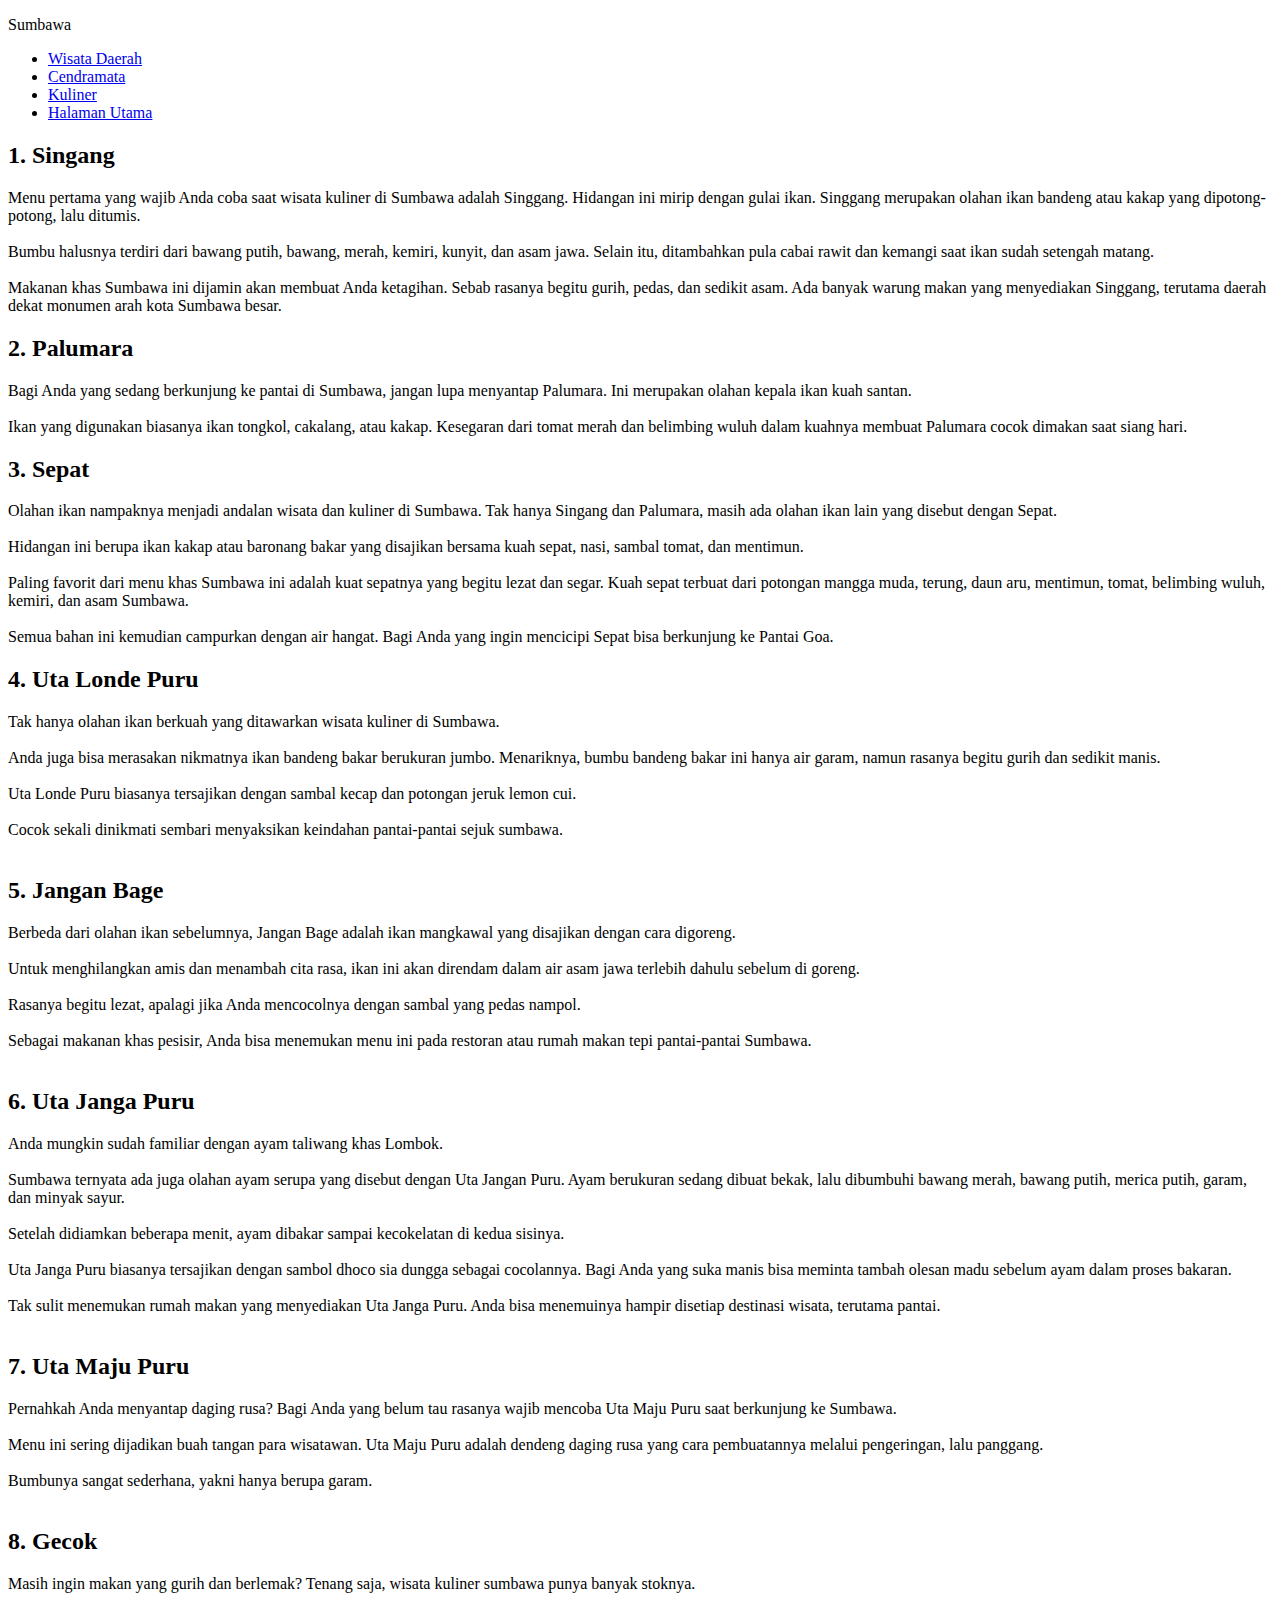
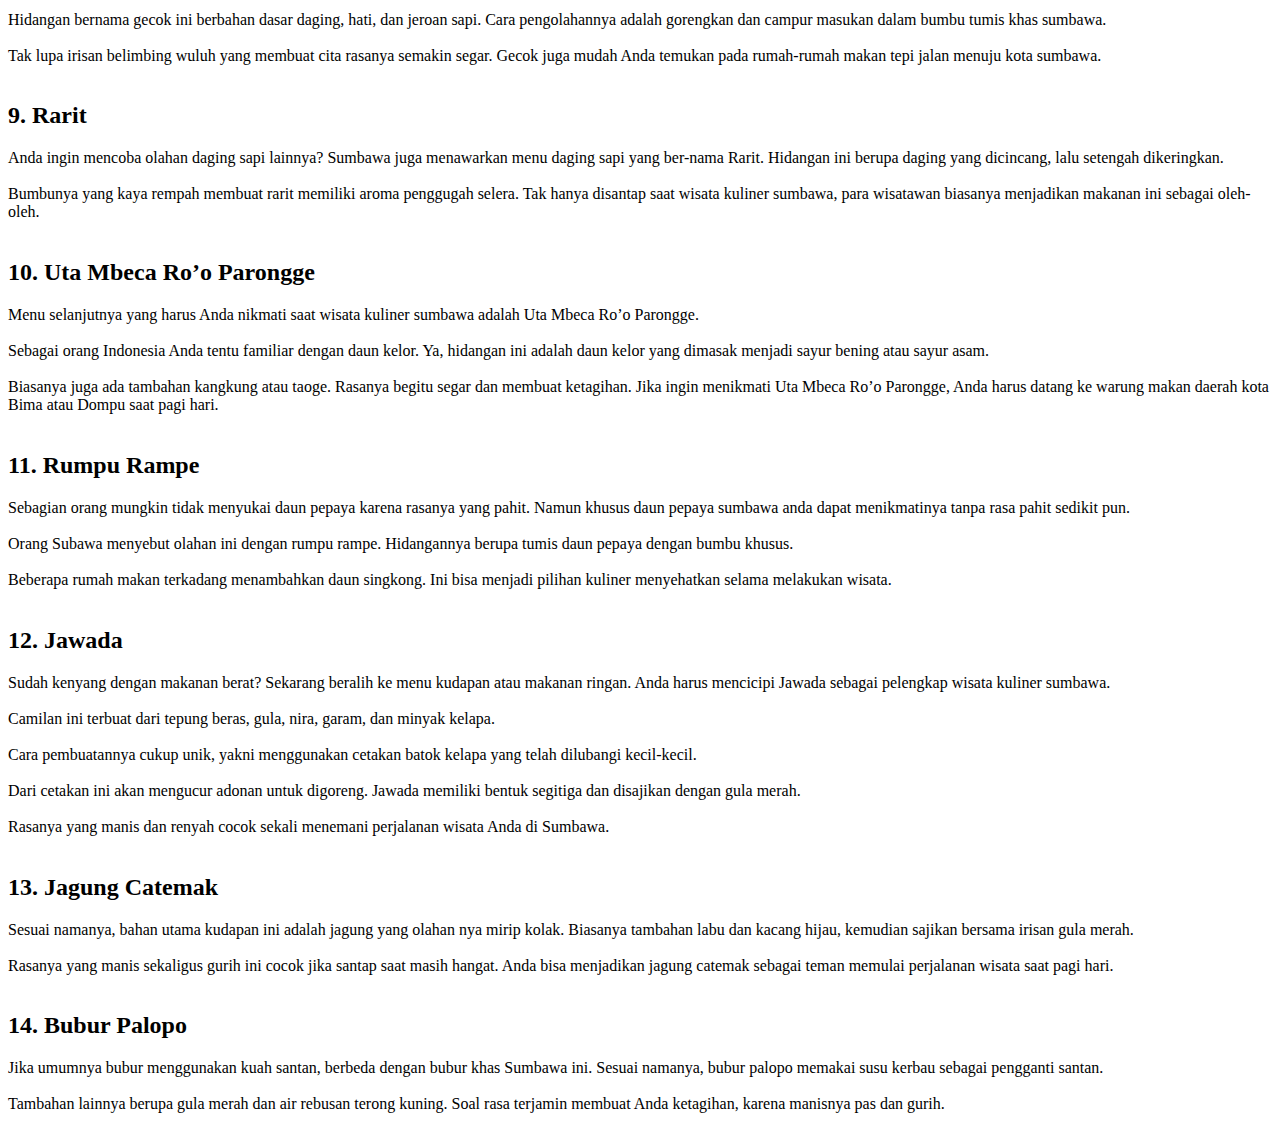
==== index.html @ 6513ed1b "Third commit" ====
<!DOCTYPE html>
<html lang="en">
<head>
    <meta charset="UTF-8">
    <meta http-equiv="X-UA-Compatible" content="IE=edge">
    <meta name="viewport" content="width=device-width, initial-scale=1.0">
    <title>Document</title>
</head>
<body>
    <nav class="header">
        <div class="container">
          <p class="logo">Sumbawa</p>
    
          <!-- Menu Web -->
          <ul class="navigation">
            <li>
              <a href="https://fajaralf.github.io/wisata.html">Wisata Daerah</a>
            </li>
            <li>
              <a href="https://fajaralf.github.io/cendramata.html">Cendramata</a>
            </li>
            <li>
              <a href="https://fajaralf.github.io/kuliner.html">Kuliner</a>
            </li>
            <li>
              <a href="https://fajaralf.github.io/index.html">Halaman Utama</a>
            </li>
          </ul>
        </div>
      </nav>
    
    
    <div class="content">
        <h2>1. Singang</h2>
        <p>
        Menu pertama yang wajib Anda coba saat wisata kuliner di Sumbawa adalah Singgang. Hidangan ini mirip dengan gulai ikan. 
        Singgang merupakan olahan ikan bandeng atau kakap yang dipotong-potong, lalu ditumis.
        <br><br>
        Bumbu halusnya terdiri dari bawang putih, bawang, merah, kemiri, kunyit, dan asam jawa. Selain itu, ditambahkan pula cabai rawit dan kemangi saat ikan sudah setengah matang.
        <br><br>
        Makanan khas Sumbawa ini dijamin akan membuat Anda ketagihan. Sebab rasanya begitu gurih, pedas, dan sedikit asam. Ada banyak warung makan yang menyediakan Singgang, terutama daerah dekat monumen arah kota Sumbawa besar.
    
        </p>
        <p>
            <h2>2. Palumara</h2>
            Bagi Anda yang sedang berkunjung ke pantai di Sumbawa, jangan lupa menyantap Palumara. Ini merupakan olahan kepala ikan kuah santan. <br><br>
            Ikan yang digunakan biasanya ikan tongkol, cakalang, atau kakap. Kesegaran dari tomat merah dan belimbing wuluh dalam kuahnya membuat Palumara cocok dimakan saat siang hari.
        </p>
        <p>
            <h2>3. Sepat</h2>
        Olahan ikan nampaknya menjadi andalan wisata dan kuliner di Sumbawa. Tak hanya Singang dan Palumara, masih ada olahan ikan lain yang disebut dengan Sepat. <br><br>
        Hidangan ini berupa ikan kakap atau baronang bakar yang disajikan bersama kuah sepat, nasi, sambal tomat, dan mentimun. <br><br>
        Paling favorit dari menu khas Sumbawa ini adalah kuat sepatnya yang begitu lezat dan segar. Kuah sepat terbuat dari potongan mangga muda, terung, daun aru, mentimun, tomat, belimbing wuluh, kemiri, dan asam Sumbawa. <br><br>
        Semua bahan ini kemudian campurkan dengan air hangat. Bagi Anda yang ingin mencicipi Sepat bisa berkunjung ke Pantai Goa.
    
        </p>
        <p>
        <h2>4. Uta Londe Puru</h2>
        Tak hanya olahan ikan berkuah yang ditawarkan wisata kuliner di Sumbawa.<br><br>
    
        Anda juga bisa merasakan nikmatnya ikan bandeng bakar berukuran jumbo. Menariknya, bumbu bandeng bakar ini hanya air garam, namun rasanya begitu gurih dan sedikit manis.<br><br>
    
        Uta Londe Puru biasanya tersajikan dengan sambal kecap dan potongan jeruk lemon cui.<br><br>
    
        Cocok sekali dinikmati sembari menyaksikan keindahan pantai-pantai sejuk sumbawa.<br><br>
        </p>
    
        <p>
            <h2>5. Jangan Bage</h2>
        Berbeda dari olahan ikan sebelumnya, Jangan Bage adalah ikan mangkawal yang disajikan dengan cara digoreng.<br><br>
    
        Untuk menghilangkan amis dan menambah cita rasa, ikan ini akan direndam dalam air asam jawa terlebih dahulu sebelum di goreng.<br><br>
    
        Rasanya begitu lezat, apalagi jika Anda mencocolnya dengan sambal yang pedas nampol.<br><br>
    
        Sebagai makanan khas pesisir, Anda bisa menemukan menu ini pada restoran atau rumah makan tepi pantai-pantai Sumbawa.<br><br>
    
        </p>
        <p>
            <h2>6. Uta Janga Puru</h2>
        Anda mungkin sudah familiar dengan ayam taliwang khas Lombok.<br><br>
    
        Sumbawa ternyata ada juga olahan ayam serupa yang disebut dengan Uta Jangan Puru. Ayam berukuran sedang dibuat bekak, lalu dibumbuhi bawang merah, bawang putih, merica putih, garam, dan minyak sayur.<br><br>
    
        Setelah didiamkan beberapa menit, ayam dibakar sampai kecokelatan di kedua sisinya.<br><br>
    
        Uta Janga Puru biasanya tersajikan dengan sambol dhoco sia dungga sebagai cocolannya. Bagi Anda yang suka manis bisa meminta tambah olesan madu sebelum ayam dalam proses bakaran.<br><br>
    
        Tak sulit menemukan rumah makan yang menyediakan Uta Janga Puru. Anda bisa menemuinya hampir disetiap destinasi wisata, terutama pantai.<br><br>
        </p>
        <p><h2>7. Uta Maju Puru</h2>
            Pernahkah Anda menyantap daging rusa? Bagi Anda yang belum tau rasanya wajib mencoba Uta Maju Puru saat berkunjung ke Sumbawa.<br><br>
        
            Menu ini sering dijadikan buah tangan para wisatawan. Uta Maju Puru adalah dendeng daging rusa yang cara pembuatannya melalui pengeringan, lalu panggang.<br><br>
        
            Bumbunya sangat sederhana, yakni hanya berupa garam.<br><br>
        </p>
        <p><h2>8. Gecok</h2>
            Masih ingin makan yang gurih dan berlemak? Tenang saja, wisata kuliner sumbawa punya banyak stoknya.<br><br>
        
            Hidangan bernama gecok ini berbahan dasar daging, hati, dan jeroan sapi. Cara pengolahannya adalah gorengkan dan campur masukan dalam bumbu tumis khas sumbawa.<br><br>
        
            Tak lupa irisan belimbing wuluh yang membuat cita rasanya semakin segar. Gecok juga mudah Anda temukan pada rumah-rumah makan tepi jalan menuju kota sumbawa.<br><br>
        </p>
        <p>
            <h2>9. Rarit</h2>
        Anda ingin mencoba olahan daging sapi lainnya? Sumbawa juga menawarkan menu daging sapi yang ber-nama Rarit. Hidangan ini berupa daging yang dicincang, lalu setengah dikeringkan. <br><br>
    
        Bumbunya yang kaya rempah membuat rarit memiliki aroma penggugah selera. Tak hanya disantap saat wisata kuliner sumbawa, para wisatawan biasanya menjadikan makanan ini sebagai oleh-oleh.<br><br>
        </p>
        <p>
            <h2>10. Uta Mbeca Ro’o Parongge</h2>
        Menu selanjutnya yang harus Anda nikmati saat wisata kuliner sumbawa adalah Uta Mbeca Ro’o Parongge.<br><br>
    
        Sebagai orang Indonesia Anda tentu familiar dengan daun kelor. Ya, hidangan ini adalah daun kelor yang dimasak menjadi sayur bening atau sayur asam.<br><br>
    
        Biasanya juga ada tambahan kangkung atau taoge. Rasanya begitu segar dan membuat ketagihan. Jika ingin menikmati Uta Mbeca Ro’o Parongge, Anda harus datang ke warung makan daerah kota Bima atau Dompu saat pagi hari.<br><br>
    
        </p>
        <p>
            <h2>11. Rumpu Rampe</h2>
        Sebagian orang mungkin tidak menyukai daun pepaya karena rasanya yang pahit. Namun khusus daun pepaya sumbawa anda dapat menikmatinya tanpa rasa pahit sedikit pun.<br><br>
    
        Orang Subawa menyebut olahan ini dengan rumpu rampe. Hidangannya berupa tumis daun pepaya dengan bumbu khusus.<br><br>
    
        Beberapa rumah makan terkadang menambahkan daun singkong. Ini bisa menjadi pilihan kuliner menyehatkan selama melakukan wisata.<br><br>
    
        </p>
        <p>
            <h2>12. Jawada</h2>
        Sudah kenyang dengan makanan berat? Sekarang beralih ke menu kudapan atau makanan ringan. Anda harus mencicipi Jawada sebagai pelengkap wisata kuliner sumbawa.<br><br>
    
        Camilan ini terbuat dari tepung beras, gula, nira, garam, dan minyak kelapa.<br><br>
    
        Cara pembuatannya cukup unik, yakni menggunakan cetakan batok kelapa yang telah dilubangi kecil-kecil.<br><br>
    
        Dari cetakan ini akan mengucur adonan untuk digoreng. Jawada memiliki bentuk segitiga dan disajikan dengan gula merah.<br><br>
    
        Rasanya yang manis dan renyah cocok sekali menemani perjalanan wisata Anda di Sumbawa.<br><br>
    
        </p>
        <p>
            <h2>13. Jagung Catemak</h2>
        Sesuai namanya, bahan utama kudapan ini adalah jagung yang olahan nya mirip kolak. Biasanya tambahan labu dan kacang hijau, kemudian sajikan bersama irisan gula merah.<br><br>
    
        Rasanya yang manis sekaligus gurih ini cocok jika santap saat masih hangat. Anda bisa menjadikan jagung catemak sebagai teman memulai perjalanan wisata saat pagi hari.<br><br>
    
        </p>
        <p>
            <h2>14. Bubur Palopo</h2>
        Jika umumnya bubur menggunakan kuah santan, berbeda dengan bubur khas Sumbawa ini. Sesuai namanya, bubur palopo memakai susu kerbau sebagai pengganti santan.<br><br>
    
        Tambahan lainnya berupa gula merah dan air rebusan terong kuning. Soal rasa terjamin membuat Anda ketagihan, karena manisnya pas dan gurih.<br><br>
    
        </p>
    </div>
</body>
</html>
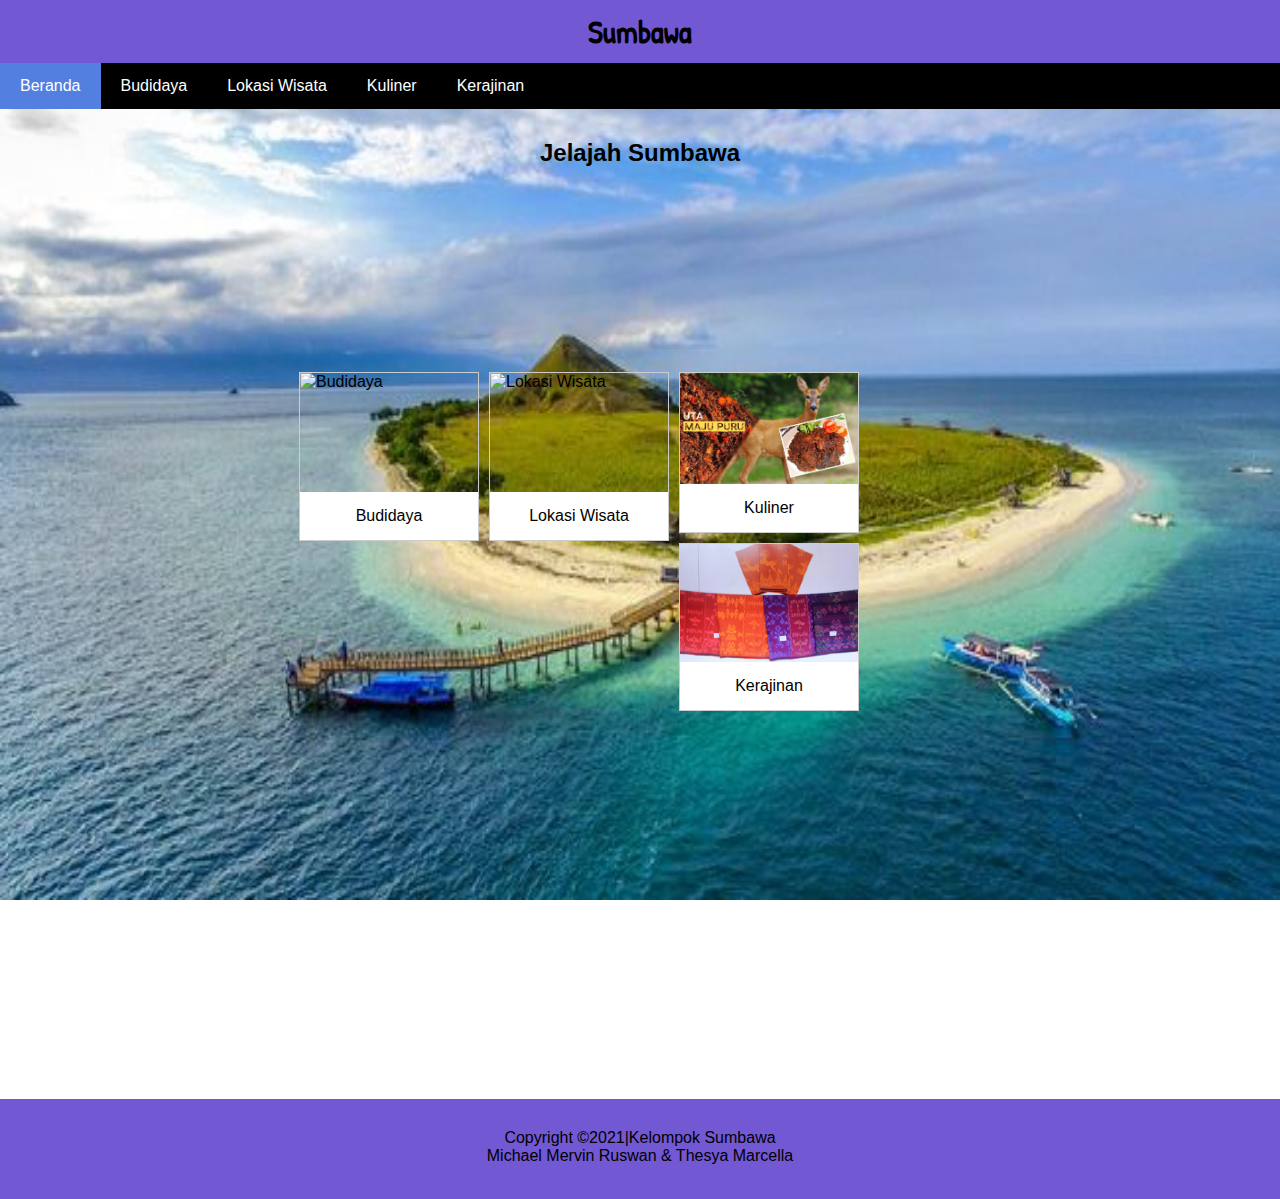
==== commit 1b288719: "commit-7" ====
--- a/index.html
+++ b/index.html
@@ -4,155 +4,82 @@
     <meta charset="UTF-8">
     <meta http-equiv="X-UA-Compatible" content="IE=edge">
     <meta name="viewport" content="width=device-width, initial-scale=1.0">
-    <title>Document</title>
+    <link rel="stylesheet" href="./layout/Style.css">
+    <link rel="preconnect" href="https://fonts.googleapis.com">
+    <link rel="preconnect" href="https://fonts.gstatic.com" crossorigin>
+    <link href="https://fonts.googleapis.com/css2?family=Patrick+Hand&display=swap" rel="stylesheet">
+    <title>Home - Sumbawa</title>
 </head>
-<body>
-    <nav class="header">
-        <div class="container">
-          <p class="logo">Sumbawa</p>
-    
+<body style="background-image: url(./images/all/pulau-kenawa_169.jpeg); background-repeat: no-repeat; background-attachment: fixed; background-size: 100% 100%;">
+    <div class="header">
+          <h1 class="logo"><a href="./index.html">Sumbawa</a></h1>
+    </div>
           <!-- Menu Web -->
-          <ul class="navigation">
+    <nav class="navigation">
+        <ul>
+            <li class="navActive">
+                <a href="./index.html">Beranda</a>
+              </li>
             <li>
-              <a href="https://fajaralf.github.io/wisata.html">Wisata Daerah</a>
+              <a href="./pages/budidaya.html">Budidaya</a>
             </li>
             <li>
-              <a href="https://fajaralf.github.io/cendramata.html">Cendramata</a>
+              <a href="./pages/lokasi_wisata.html">Lokasi Wisata</a>
             </li>
             <li>
-              <a href="https://fajaralf.github.io/kuliner.html">Kuliner</a>
+              <a href="./pages/kuliner.html">Kuliner</a>
             </li>
             <li>
-              <a href="https://fajaralf.github.io/index.html">Halaman Utama</a>
+              <a href="./pages/kerajinan.html">Kerajinan</a>
             </li>
           </ul>
-        </div>
-      </nav>
+    </nav>
+          
     
     
-    <div class="content">
-        <h2>1. Singang</h2>
+    <div class="konten">
+        
         <p>
-        Menu pertama yang wajib Anda coba saat wisata kuliner di Sumbawa adalah Singgang. Hidangan ini mirip dengan gulai ikan. 
-        Singgang merupakan olahan ikan bandeng atau kakap yang dipotong-potong, lalu ditumis.
-        <br><br>
-        Bumbu halusnya terdiri dari bawang putih, bawang, merah, kemiri, kunyit, dan asam jawa. Selain itu, ditambahkan pula cabai rawit dan kemangi saat ikan sudah setengah matang.
-        <br><br>
-        Makanan khas Sumbawa ini dijamin akan membuat Anda ketagihan. Sebab rasanya begitu gurih, pedas, dan sedikit asam. Ada banyak warung makan yang menyediakan Singgang, terutama daerah dekat monumen arah kota Sumbawa besar.
-    
+            <h2>Jelajah Sumbawa</h2>
         </p>
-        <p>
-            <h2>2. Palumara</h2>
-            Bagi Anda yang sedang berkunjung ke pantai di Sumbawa, jangan lupa menyantap Palumara. Ini merupakan olahan kepala ikan kuah santan. <br><br>
-            Ikan yang digunakan biasanya ikan tongkol, cakalang, atau kakap. Kesegaran dari tomat merah dan belimbing wuluh dalam kuahnya membuat Palumara cocok dimakan saat siang hari.
+        <div class="kontenIndex">
+            <div class="menu">
+                <a href="./pages/budidaya.html">
+                  <img src="./images/budidaya/dodol rumput.jpg" alt="Budidaya" width="600px" height="400px">
+                </a>
+                <a href="./pages/budidaya.html"><div class="desc">Budidaya</div></a>
+            </div>
+            
+            <div class="menu">
+                <a href="./pages/lokasi_wisata.html">
+                  <img src="./images/lokasi_wisata/desatepal.jpg" alt="Lokasi Wisata" width="600px" height="400px">
+                </a>
+                <a href="./pages/lokasi_wisata.html"><div class="desc">Lokasi Wisata</div></a>
+            </div>
+            <div class="menu">
+                <a href="./pages/kuliner.html">
+                  <img src="./images/kuliner/Uta-Maju-Puru.jpg" alt="Kuliner" width="600px" height="400px">
+                </a>
+                <a href="./pages/kuliner.html"><div class="desc">Kuliner</div></a>
+            </div>
+            <div class="menu">
+                <a href="./pages/kerajinan.html">
+                    <img src="./images/kerajinan/1281_thumb_Sarung_tenun_Kresesek_saat_ini_sudah_menjadi_salah_satu_ornamen_pakaian_adat_Sumbawa.jpg" alt="Kerajinan" width="600px" height="400px">
+                </a>                 
+                <a href="./pages/kerajinan.html"><div class="desc">Kerajinan</div></a>
+            </div>  
+        </div>       
+    </div>
+      <!-- Footer -->
+    <br>
+    <br>
+    <br>
+    <br>
+    <br>
+    <footer>
+        <p>Copyright ©2021|Kelompok Sumbawa <br>
+            Michael Mervin Ruswan & Thesya Marcella
         </p>
-        <p>
-            <h2>3. Sepat</h2>
-        Olahan ikan nampaknya menjadi andalan wisata dan kuliner di Sumbawa. Tak hanya Singang dan Palumara, masih ada olahan ikan lain yang disebut dengan Sepat. <br><br>
-        Hidangan ini berupa ikan kakap atau baronang bakar yang disajikan bersama kuah sepat, nasi, sambal tomat, dan mentimun. <br><br>
-        Paling favorit dari menu khas Sumbawa ini adalah kuat sepatnya yang begitu lezat dan segar. Kuah sepat terbuat dari potongan mangga muda, terung, daun aru, mentimun, tomat, belimbing wuluh, kemiri, dan asam Sumbawa. <br><br>
-        Semua bahan ini kemudian campurkan dengan air hangat. Bagi Anda yang ingin mencicipi Sepat bisa berkunjung ke Pantai Goa.
-    
-        </p>
-        <p>
-        <h2>4. Uta Londe Puru</h2>
-        Tak hanya olahan ikan berkuah yang ditawarkan wisata kuliner di Sumbawa.<br><br>
-    
-        Anda juga bisa merasakan nikmatnya ikan bandeng bakar berukuran jumbo. Menariknya, bumbu bandeng bakar ini hanya air garam, namun rasanya begitu gurih dan sedikit manis.<br><br>
-    
-        Uta Londe Puru biasanya tersajikan dengan sambal kecap dan potongan jeruk lemon cui.<br><br>
-    
-        Cocok sekali dinikmati sembari menyaksikan keindahan pantai-pantai sejuk sumbawa.<br><br>
-        </p>
-    
-        <p>
-            <h2>5. Jangan Bage</h2>
-        Berbeda dari olahan ikan sebelumnya, Jangan Bage adalah ikan mangkawal yang disajikan dengan cara digoreng.<br><br>
-    
-        Untuk menghilangkan amis dan menambah cita rasa, ikan ini akan direndam dalam air asam jawa terlebih dahulu sebelum di goreng.<br><br>
-    
-        Rasanya begitu lezat, apalagi jika Anda mencocolnya dengan sambal yang pedas nampol.<br><br>
-    
-        Sebagai makanan khas pesisir, Anda bisa menemukan menu ini pada restoran atau rumah makan tepi pantai-pantai Sumbawa.<br><br>
-    
-        </p>
-        <p>
-            <h2>6. Uta Janga Puru</h2>
-        Anda mungkin sudah familiar dengan ayam taliwang khas Lombok.<br><br>
-    
-        Sumbawa ternyata ada juga olahan ayam serupa yang disebut dengan Uta Jangan Puru. Ayam berukuran sedang dibuat bekak, lalu dibumbuhi bawang merah, bawang putih, merica putih, garam, dan minyak sayur.<br><br>
-    
-        Setelah didiamkan beberapa menit, ayam dibakar sampai kecokelatan di kedua sisinya.<br><br>
-    
-        Uta Janga Puru biasanya tersajikan dengan sambol dhoco sia dungga sebagai cocolannya. Bagi Anda yang suka manis bisa meminta tambah olesan madu sebelum ayam dalam proses bakaran.<br><br>
-    
-        Tak sulit menemukan rumah makan yang menyediakan Uta Janga Puru. Anda bisa menemuinya hampir disetiap destinasi wisata, terutama pantai.<br><br>
-        </p>
-        <p><h2>7. Uta Maju Puru</h2>
-            Pernahkah Anda menyantap daging rusa? Bagi Anda yang belum tau rasanya wajib mencoba Uta Maju Puru saat berkunjung ke Sumbawa.<br><br>
-        
-            Menu ini sering dijadikan buah tangan para wisatawan. Uta Maju Puru adalah dendeng daging rusa yang cara pembuatannya melalui pengeringan, lalu panggang.<br><br>
-        
-            Bumbunya sangat sederhana, yakni hanya berupa garam.<br><br>
-        </p>
-        <p><h2>8. Gecok</h2>
-            Masih ingin makan yang gurih dan berlemak? Tenang saja, wisata kuliner sumbawa punya banyak stoknya.<br><br>
-        
-            Hidangan bernama gecok ini berbahan dasar daging, hati, dan jeroan sapi. Cara pengolahannya adalah gorengkan dan campur masukan dalam bumbu tumis khas sumbawa.<br><br>
-        
-            Tak lupa irisan belimbing wuluh yang membuat cita rasanya semakin segar. Gecok juga mudah Anda temukan pada rumah-rumah makan tepi jalan menuju kota sumbawa.<br><br>
-        </p>
-        <p>
-            <h2>9. Rarit</h2>
-        Anda ingin mencoba olahan daging sapi lainnya? Sumbawa juga menawarkan menu daging sapi yang ber-nama Rarit. Hidangan ini berupa daging yang dicincang, lalu setengah dikeringkan. <br><br>
-    
-        Bumbunya yang kaya rempah membuat rarit memiliki aroma penggugah selera. Tak hanya disantap saat wisata kuliner sumbawa, para wisatawan biasanya menjadikan makanan ini sebagai oleh-oleh.<br><br>
-        </p>
-        <p>
-            <h2>10. Uta Mbeca Ro’o Parongge</h2>
-        Menu selanjutnya yang harus Anda nikmati saat wisata kuliner sumbawa adalah Uta Mbeca Ro’o Parongge.<br><br>
-    
-        Sebagai orang Indonesia Anda tentu familiar dengan daun kelor. Ya, hidangan ini adalah daun kelor yang dimasak menjadi sayur bening atau sayur asam.<br><br>
-    
-        Biasanya juga ada tambahan kangkung atau taoge. Rasanya begitu segar dan membuat ketagihan. Jika ingin menikmati Uta Mbeca Ro’o Parongge, Anda harus datang ke warung makan daerah kota Bima atau Dompu saat pagi hari.<br><br>
-    
-        </p>
-        <p>
-            <h2>11. Rumpu Rampe</h2>
-        Sebagian orang mungkin tidak menyukai daun pepaya karena rasanya yang pahit. Namun khusus daun pepaya sumbawa anda dapat menikmatinya tanpa rasa pahit sedikit pun.<br><br>
-    
-        Orang Subawa menyebut olahan ini dengan rumpu rampe. Hidangannya berupa tumis daun pepaya dengan bumbu khusus.<br><br>
-    
-        Beberapa rumah makan terkadang menambahkan daun singkong. Ini bisa menjadi pilihan kuliner menyehatkan selama melakukan wisata.<br><br>
-    
-        </p>
-        <p>
-            <h2>12. Jawada</h2>
-        Sudah kenyang dengan makanan berat? Sekarang beralih ke menu kudapan atau makanan ringan. Anda harus mencicipi Jawada sebagai pelengkap wisata kuliner sumbawa.<br><br>
-    
-        Camilan ini terbuat dari tepung beras, gula, nira, garam, dan minyak kelapa.<br><br>
-    
-        Cara pembuatannya cukup unik, yakni menggunakan cetakan batok kelapa yang telah dilubangi kecil-kecil.<br><br>
-    
-        Dari cetakan ini akan mengucur adonan untuk digoreng. Jawada memiliki bentuk segitiga dan disajikan dengan gula merah.<br><br>
-    
-        Rasanya yang manis dan renyah cocok sekali menemani perjalanan wisata Anda di Sumbawa.<br><br>
-    
-        </p>
-        <p>
-            <h2>13. Jagung Catemak</h2>
-        Sesuai namanya, bahan utama kudapan ini adalah jagung yang olahan nya mirip kolak. Biasanya tambahan labu dan kacang hijau, kemudian sajikan bersama irisan gula merah.<br><br>
-    
-        Rasanya yang manis sekaligus gurih ini cocok jika santap saat masih hangat. Anda bisa menjadikan jagung catemak sebagai teman memulai perjalanan wisata saat pagi hari.<br><br>
-    
-        </p>
-        <p>
-            <h2>14. Bubur Palopo</h2>
-        Jika umumnya bubur menggunakan kuah santan, berbeda dengan bubur khas Sumbawa ini. Sesuai namanya, bubur palopo memakai susu kerbau sebagai pengganti santan.<br><br>
-    
-        Tambahan lainnya berupa gula merah dan air rebusan terong kuning. Soal rasa terjamin membuat Anda ketagihan, karena manisnya pas dan gurih.<br><br>
-    
-        </p>
-    </div>
+    </footer>
 </body>
 </html>--- a/layout/Style.css
+++ b/layout/Style.css
@@ -0,0 +1,141 @@
+* {
+  margin: 0;
+  padding: 0;
+  box-sizing: border-box;
+}
+
+body {
+  margin: 0;
+  background-color: rgb(255, 255, 255);
+}
+
+.header {
+  background: rgb(114, 88, 211);
+  padding: 10px;
+}
+
+.header .logo {
+  font-size: 32px;
+  float:center;
+  font-family: 'Patrick Hand', cursive;
+  text-align: center;
+  text-decoration: none;
+
+}
+
+.header .logo a:active, .header .logo a:visited, .header .logo a:link, .header .logo a:hover {
+  color: black;
+  text-decoration: none;
+}
+
+.navigation {
+  overflow: hidden;
+  background-color: rgb(0, 0, 0);
+  position: -webkit-sticky;
+  position: sticky;
+  top: 0;
+}
+
+.navigation li {
+  float: left;
+  display: block;
+  color: white;
+  text-align: center;
+  padding: 14px 20px;
+  text-decoration: none;
+}
+
+.navigation .navActive {
+  background-color: #5380E0;
+}
+
+.navigation li a {
+  color: rgb(255, 255, 255);
+  text-decoration: none;
+  font-family: Arial, Helvetica, sans-serif;
+  
+}
+
+.navigation li a:hover {
+  color: rgb(114, 88, 211);
+  text-decoration: underline;
+}
+
+.navigation li a:active {
+  color: #9F57EB;
+}
+
+.konten {
+  width: 90%;
+  margin: auto;
+  padding: 30px;
+  font-family: Arial, Helvetica, sans-serif;
+  min-height: 100vh;
+  display: flex;
+  flex-direction: column;
+}
+
+.konten h2 {
+  text-align: center;
+}
+
+.konten ul a {
+  color: black;
+  text-decoration: none;
+}
+
+.konten ul a:hover {
+  color: teal;
+  text-decoration: none;
+}
+
+footer {
+  text-align: center;
+  padding: 30px;
+  background: rgb(114, 88, 211);
+  font-family: Arial, Helvetica, sans-serif;
+  width: 100%;
+  height: 100px;
+  bottom: 0;
+  margin-top: auto;
+  
+}
+
+img {
+  margin-left: auto;
+  margin-right: auto;
+  width: 400px;
+  height: 300px;
+  display: block;
+}
+
+div.kontenIndex {
+  padding: 200px;
+}
+
+div.menu {
+  margin: 5px;
+  border: 1px solid #ccc;
+  float: left;
+  width: 180px;
+}
+
+div.menu:hover {
+  border: 1px solid #777;
+}
+
+div.menu img {
+  width: 100%;
+  height: 100%;
+}
+
+div.desc {
+  padding: 15px;
+  text-align: center;
+  background-color: white;
+}
+
+div.menu a:active, div.menu a:visited, div.menu a:link, div.menu a:hover {
+  color: black;
+  text-decoration: none;
+}